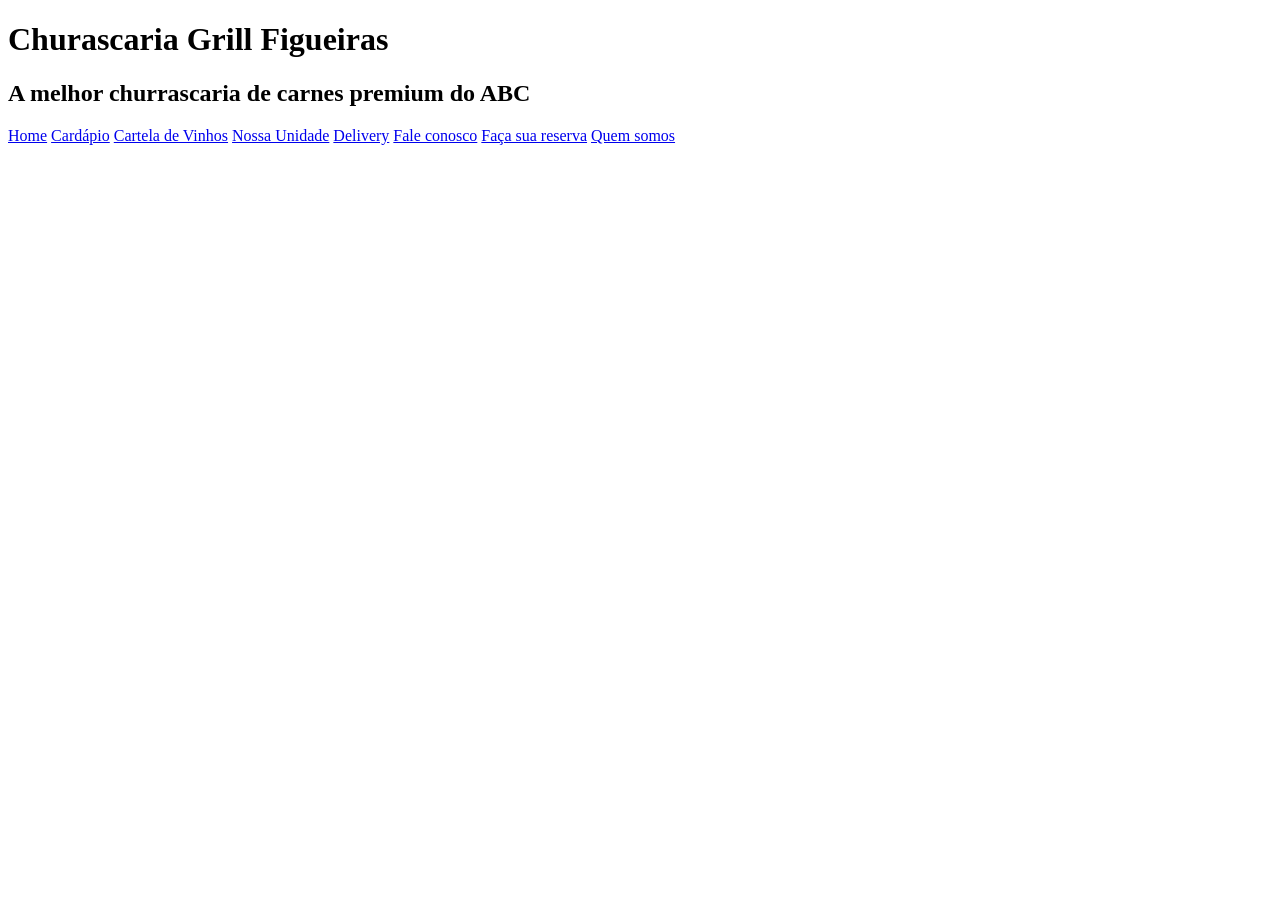
==== HTML/home.html @ 144cefd8 "incialização do trabalho" ====
<!DOCTYPE html>
<html lang="pt-BR">
<head>
    <meta charset="UTF-8">
    <meta name="viewport" content="width=device-width, initial-scale=1.0">
    <title>Document</title>
</head>
<body>
    <header>
    <h1>Churascaria Grill Figueiras</h1>
    <h2>A melhor churrascaria de carnes premium do ABC</h2>
    </header>

    <nav>
        <a href="#home">Home</a>
        <a href="cardapio">Cardápio</a>
        <a href="cartela_vinho">Cartela de Vinhos</a>
        <a href="nossa_unidade">Nossa Unidade</a>
        <a href="delivery">Delivery</a>
        <a href="fale_conosco">Fale conosco</a>
        <a href="reserva">Faça sua reserva</a>
        <a href="quem_somos">Quem somos</a>
    </nav>

    <main></main>

    <section></section>

    <article></article>

    <footer></footer>

</body>
</html>
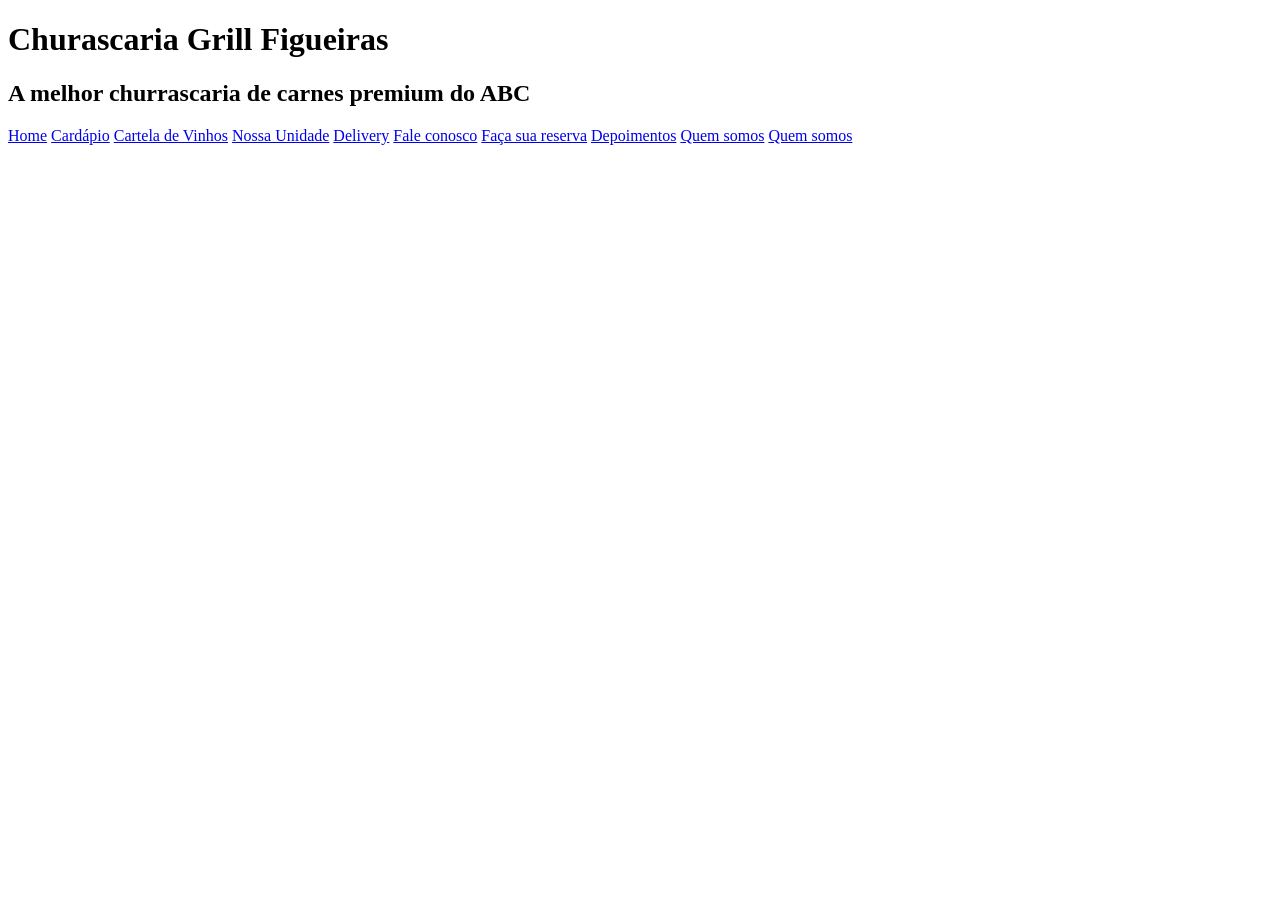
==== commit 2dd1855a: "Adição da página trabalhe conosco" ====
--- a/HTML/home.html
+++ b/HTML/home.html
@@ -12,21 +12,23 @@
     </header>
 
     <nav>
-        <a href="#home">Home</a>
-        <a href="cardapio">Cardápio</a>
-        <a href="cartela_vinho">Cartela de Vinhos</a>
-        <a href="nossa_unidade">Nossa Unidade</a>
-        <a href="delivery">Delivery</a>
-        <a href="fale_conosco">Fale conosco</a>
-        <a href="reserva">Faça sua reserva</a>
-        <a href="quem_somos">Quem somos</a>
+        <a href="#home">Home</a> 
+        <a href="cardapio.html">Cardápio</a>
+        <a href="cartela_vinho.html">Cartela de Vinhos</a>
+        <a href="nossa_unidade.html">Nossa Unidade</a>
+        <a href="delivery.html">Delivery</a>
+        <a href="fale_conosco.html">Fale conosco</a>
+        <a href="reserva.html">Faça sua reserva</a>
+        <a href="depoimentos.html">Depoimentos</a>
+        <a href="quem_somos.html">Quem somos</a>
+        <a href="trabelhe_conosco.html">Quem somos</a>
     </nav>
 
-    <main></main>
-
-    <section></section>
-
-    <article></article>
+    <main>
+        <section> </section>
+        <section> </section>
+        <article> </article>
+    </main>
 
     <footer></footer>
 
